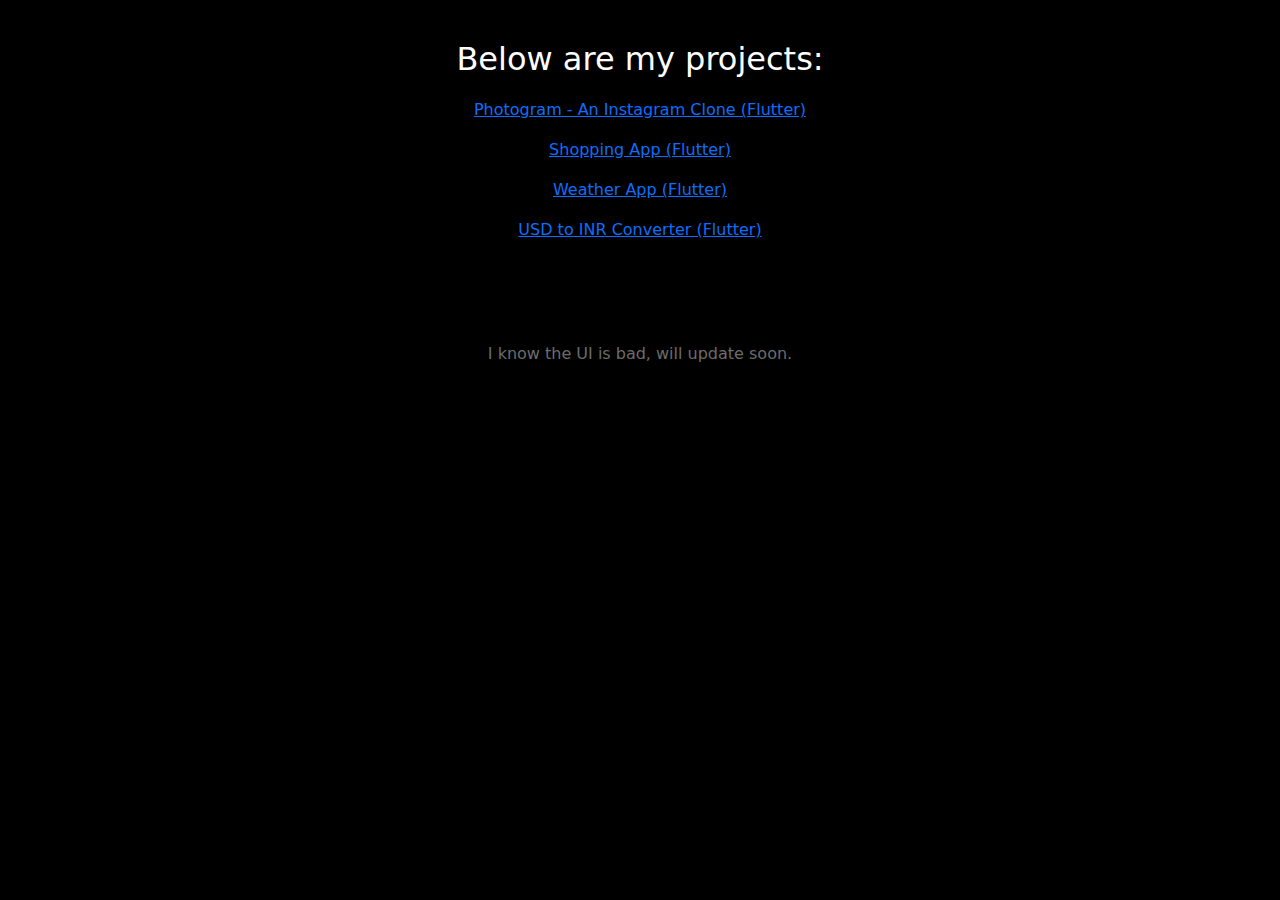
==== index.html @ 4a5ff77c "id instead class" ====
<!DOCTYPE html>
<html lang="en">
<head>
    <meta charset="UTF-8">
    <meta name="viewport" content="width=device-width, initial-scale=1.0">
    <link href="https://cdn.jsdelivr.net/npm/bootstrap@5.3.3/dist/css/bootstrap.min.css" rel="stylesheet" integrity="sha384-QWTKZyjpPEjISv5WaRU9OFeRpok6YctnYmDr5pNlyT2bRjXh0JMhjY6hW+ALEwIH" crossorigin="anonymous">
    <link rel="stylesheet" href="style.css">
    <title>My Projects</title>
</head>
<body>

    <center><h2 style="color: white;">Below are my projects:</h2>
        <p><a href="photogram_flutter\index.html">Photogram - An Instagram Clone (Flutter)</a></p>
        <p><a href="shopping_app_flutter/index.html">Shopping App (Flutter)</a></p>
        <p><a href="weather_app_flutter\index.html">Weather App (Flutter)</a></p>
        <p><a href="usd_to_inr_flutter\index.html">USD to INR Converter (Flutter)</a></p>    
        <p id="update">I know the UI is bad, will update soon.</p></center>
    
    <script src="https://cdn.jsdelivr.net/npm/bootstrap@5.3.3/dist/js/bootstrap.bundle.min.js" integrity="sha384-YvpcrYf0tY3lHB60NNkmXc5s9fDVZLESaAA55NDzOxhy9GkcIdslK1eN7N6jIeHz" crossorigin="anonymous"></script>
</body>
</html>
---- style.css ----
*{
    background-color: black;
    margin-top: 20px;
}
h2{
    margin-bottom: 20px;
}
#update{
    color: rgb(108, 108, 108);
    margin-top: 100px;
}
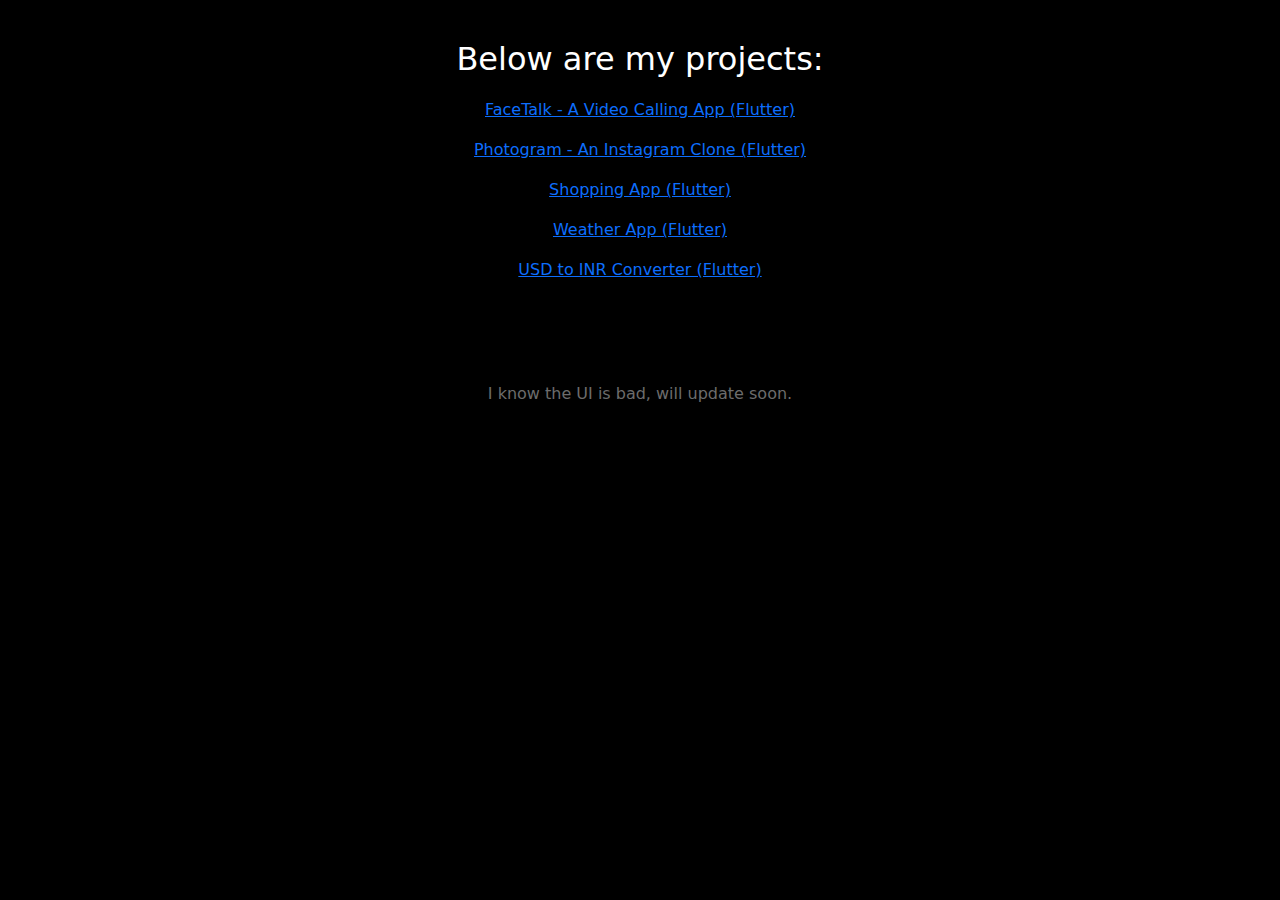
==== commit 54a60e4e: "facetalk added" ====
--- a/index.html
+++ b/index.html
@@ -10,11 +10,13 @@
 <body>
 
     <center><h2 style="color: white;">Below are my projects:</h2>
+        <p><a href="face_talk_flutter\index.html">FaceTalk - A Video Calling App (Flutter)</a></p>
         <p><a href="photogram_flutter\index.html">Photogram - An Instagram Clone (Flutter)</a></p>
         <p><a href="shopping_app_flutter/index.html">Shopping App (Flutter)</a></p>
         <p><a href="weather_app_flutter\index.html">Weather App (Flutter)</a></p>
         <p><a href="usd_to_inr_flutter\index.html">USD to INR Converter (Flutter)</a></p>    
-        <p id="update">I know the UI is bad, will update soon.</p></center>
+        <p id="update">I know the UI is bad, will update soon.</p>
+        <p id="testId" class="testClass">Who is the prime minister of india?</p></center>
     
     <script src="https://cdn.jsdelivr.net/npm/bootstrap@5.3.3/dist/js/bootstrap.bundle.min.js" integrity="sha384-YvpcrYf0tY3lHB60NNkmXc5s9fDVZLESaAA55NDzOxhy9GkcIdslK1eN7N6jIeHz" crossorigin="anonymous"></script>
 </body>
--- a/style.css
+++ b/style.css
@@ -8,4 +8,7 @@
 #update{
     color: rgb(108, 108, 108);
     margin-top: 100px;
+}
+.testClass{
+    color: black;
 }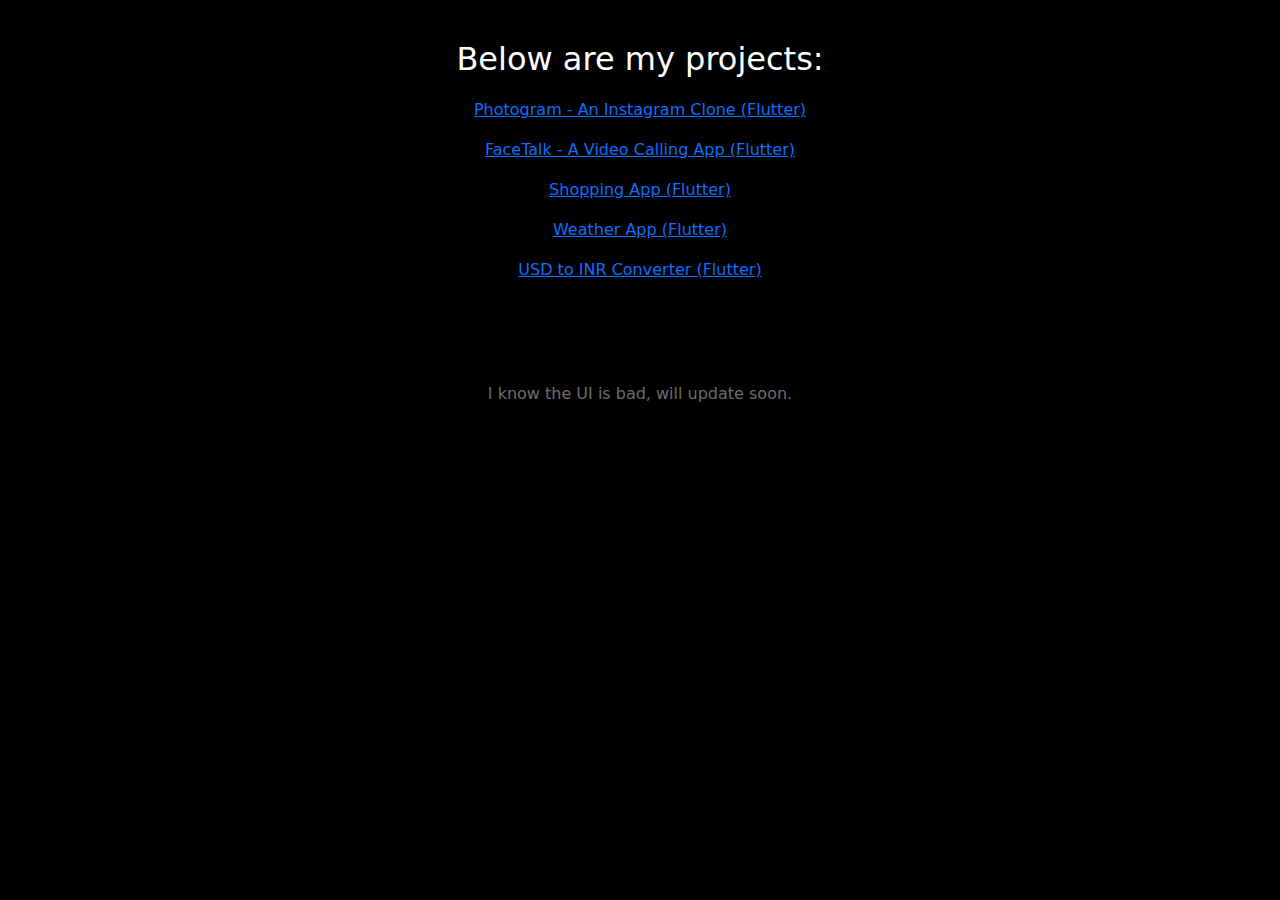
==== commit 181ddf9d: "commit" ====
--- a/index.html
+++ b/index.html
@@ -10,8 +10,8 @@
 <body>
 
     <center><h2 style="color: white;">Below are my projects:</h2>
+        <p><a href="photogram_flutter\index.html">Photogram - An Instagram Clone (Flutter)</a></p>
         <p><a href="face_talk_flutter\index.html">FaceTalk - A Video Calling App (Flutter)</a></p>
-        <p><a href="photogram_flutter\index.html">Photogram - An Instagram Clone (Flutter)</a></p>
         <p><a href="shopping_app_flutter/index.html">Shopping App (Flutter)</a></p>
         <p><a href="weather_app_flutter\index.html">Weather App (Flutter)</a></p>
         <p><a href="usd_to_inr_flutter\index.html">USD to INR Converter (Flutter)</a></p>    
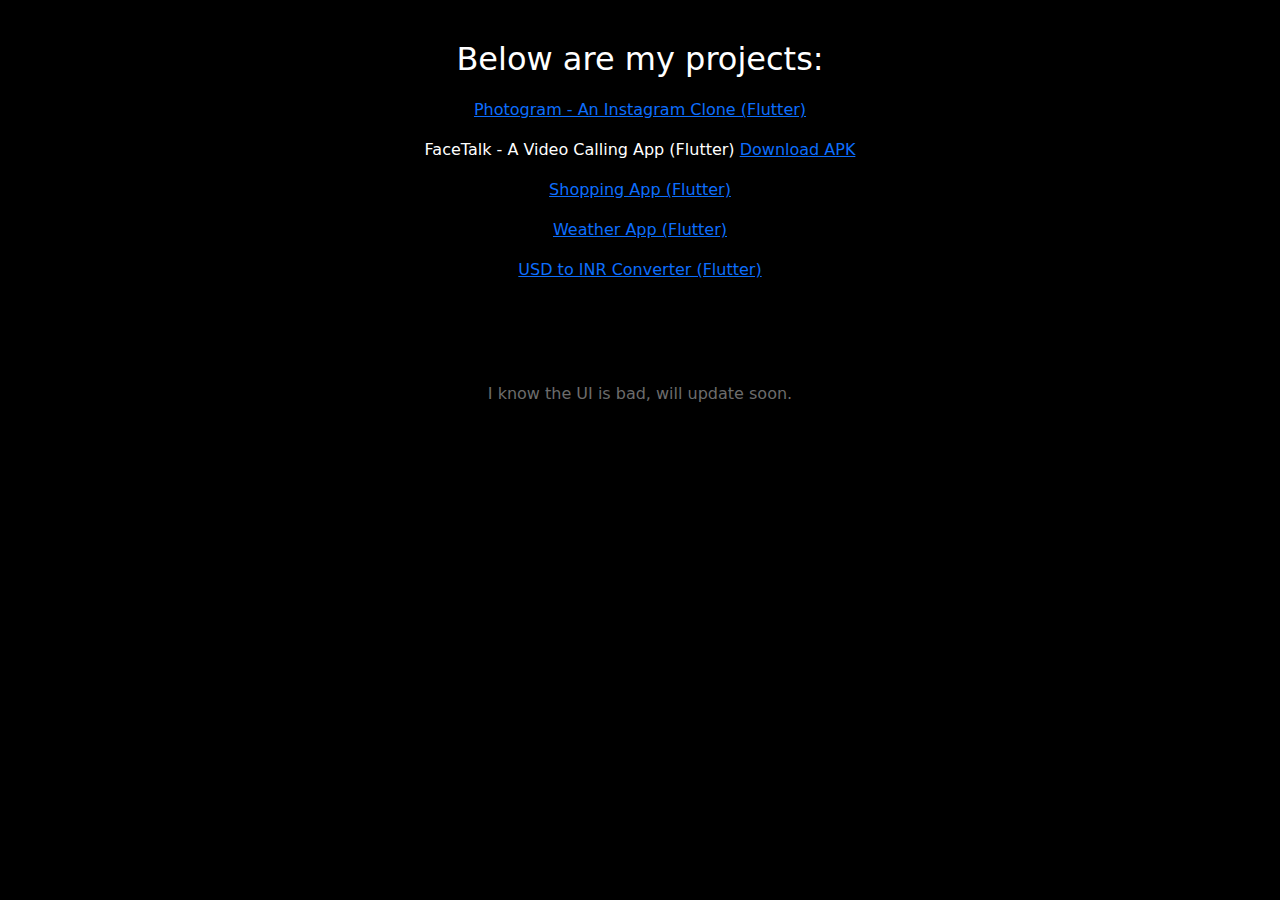
==== commit c7fee86c: "Added download button" ====
--- a/index.html
+++ b/index.html
@@ -9,14 +9,13 @@
 </head>
 <body>
 
-    <center><h2 style="color: white;">Below are my projects:</h2>
+    <center><h2>Below are my projects:</h2>
         <p><a href="photogram_flutter\index.html">Photogram - An Instagram Clone (Flutter)</a></p>
-        <p><a href="face_talk_flutter\index.html">FaceTalk - A Video Calling App (Flutter)</a></p>
+        <p>FaceTalk - A Video Calling App (Flutter) <a href="apks\FaceTalk.apk" download> Download APK </a></p>
         <p><a href="shopping_app_flutter/index.html">Shopping App (Flutter)</a></p>
         <p><a href="weather_app_flutter\index.html">Weather App (Flutter)</a></p>
         <p><a href="usd_to_inr_flutter\index.html">USD to INR Converter (Flutter)</a></p>    
-        <p id="update">I know the UI is bad, will update soon.</p>
-        <p id="testId" class="testClass">Who is the prime minister of india?</p></center>
+        <p id="update">I know the UI is bad, will update soon.</p></center>
     
     <script src="https://cdn.jsdelivr.net/npm/bootstrap@5.3.3/dist/js/bootstrap.bundle.min.js" integrity="sha384-YvpcrYf0tY3lHB60NNkmXc5s9fDVZLESaAA55NDzOxhy9GkcIdslK1eN7N6jIeHz" crossorigin="anonymous"></script>
 </body>
--- a/style.css
+++ b/style.css
@@ -4,11 +4,12 @@
 }
 h2{
     margin-bottom: 20px;
+    color: white;
 }
 #update{
     color: rgb(108, 108, 108);
     margin-top: 100px;
 }
-.testClass{
-    color: black;
+p{
+    color: white;
 }